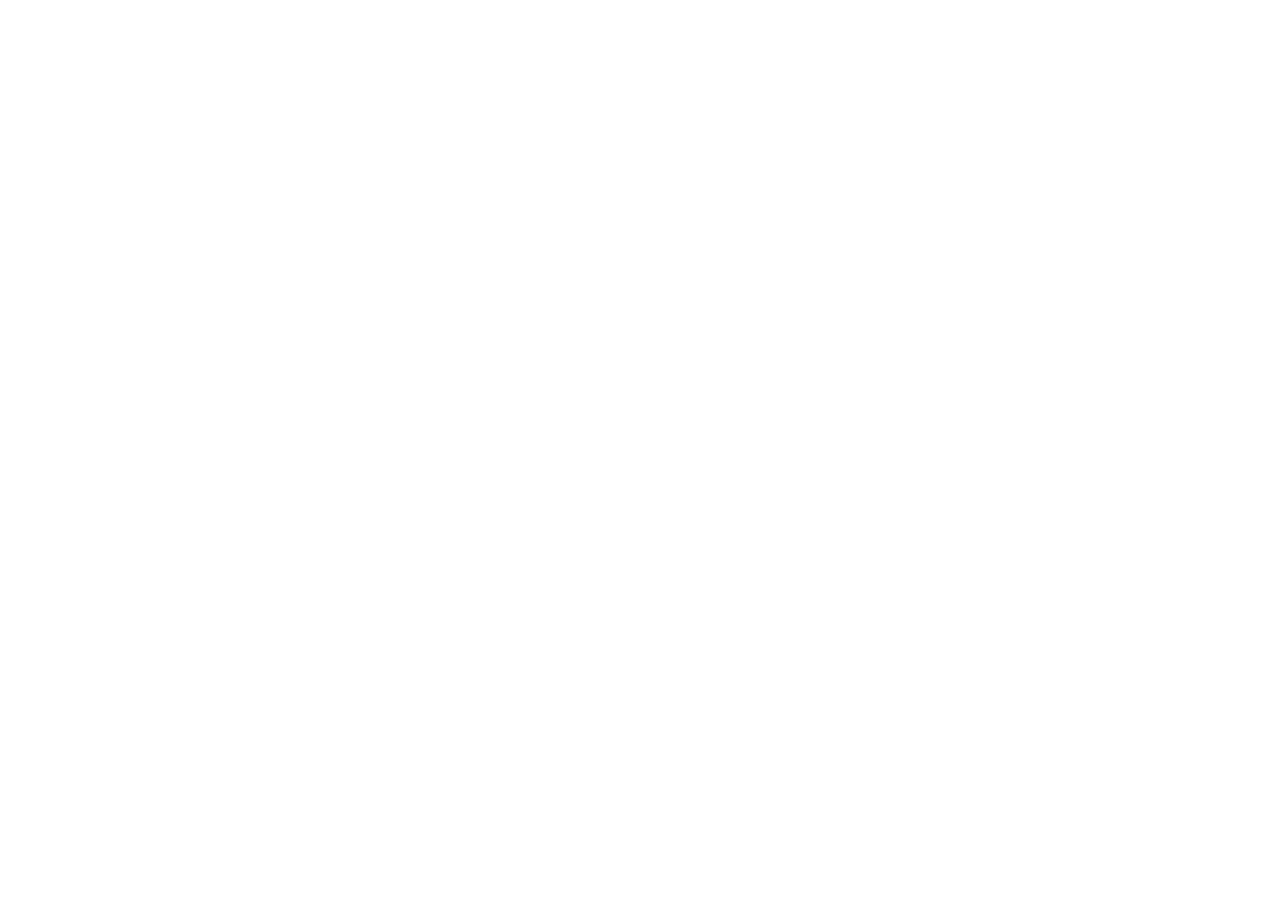
==== index.html @ f1a3944b "initial commit" ====
<!DOCTYPE html>
<html lang="en">
<head>
    <meta charset="UTF-8">
    <meta name="viewport" content="width=device-width, initial-scale=1.0">
    <title>Ice Cream Order Form</title>
</head>
<body>
    
</body>
</html>
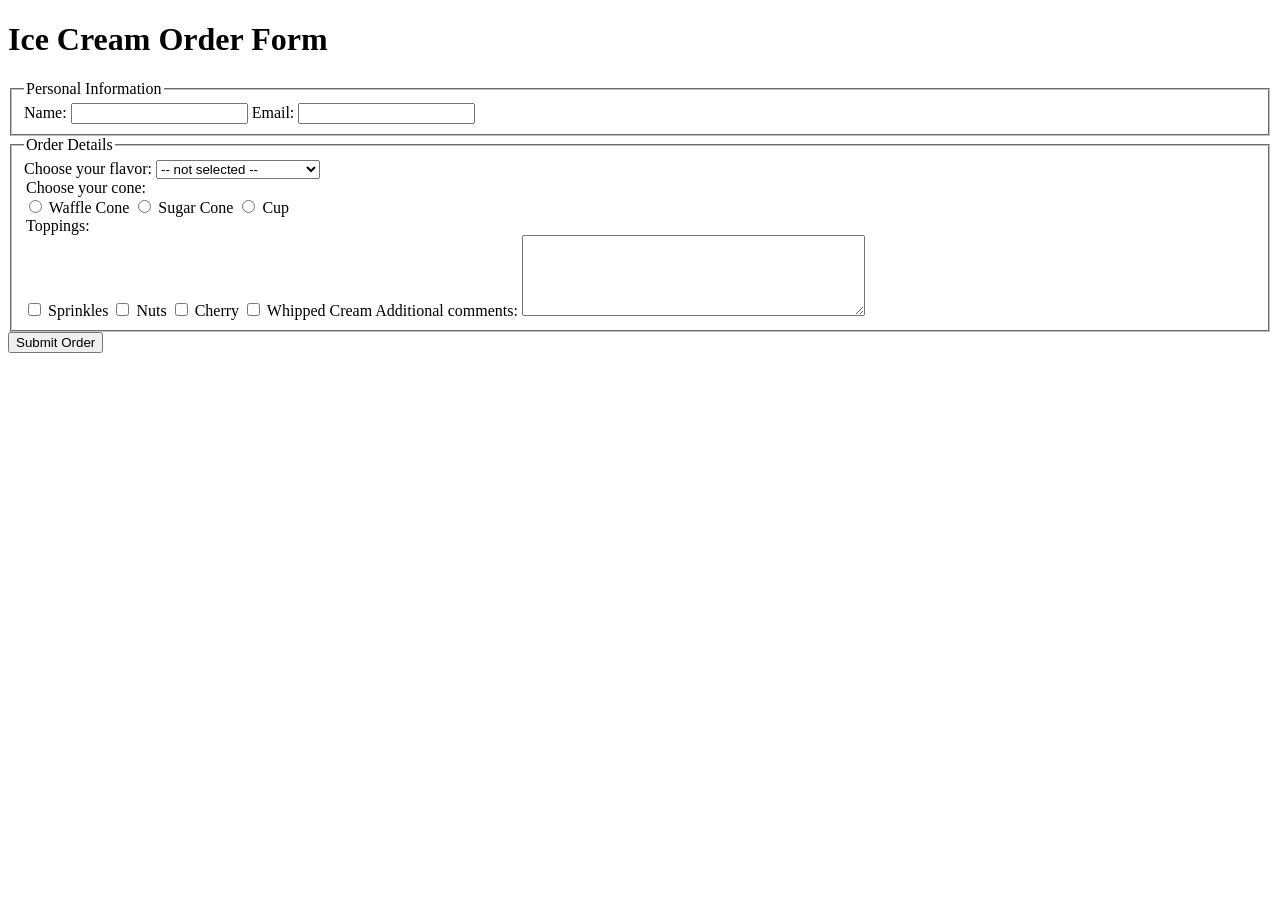
==== commit 652d3ce5: "Add Ice Cream Order Form" ====
--- a/index.html
+++ b/index.html
@@ -3,9 +3,65 @@
 <head>
     <meta charset="UTF-8">
     <meta name="viewport" content="width=device-width, initial-scale=1.0">
+    <link rel="stylesheet" href="styles/style.css">
+    <link rel="icon" href="images/ice_cream_favicon.png">
     <title>Ice Cream Order Form</title>
 </head>
 <body>
-    
+    <form action="#" method="get">
+        <h1>Ice Cream Order Form</h1>
+
+        <fieldset>
+            <legend>Personal Information</legend>
+
+            <label for="name">Name:</label>
+            <input type="text" id="name" name="name">
+
+            <label for="email">Email:</label>
+            <input type="email" id="email" name="email">
+        </fieldset>
+
+        <fieldset>
+            <legend>Order Details</legend>
+
+            <label for="flavor">Choose your flavor:</label>
+            <select name="flavor" id="flavor">
+                <option value="none">-- not selected --</option>
+                <option value="vanilla">Vanilla</option>
+                <option value="chocolate">Chocolate</option>
+                <option value="strawberry">Strawberry</option>
+                <option value="caramel">Caramel</option>
+                <option value="mint-with-chocolate-chip">Mint with chocolate chip</option>
+            </select>
+
+            <legend>Choose your cone:</legend>
+            <input type="radio" id="waffle-cone" name="cone" value="waffle-cone">
+            <label for="waffle-cone">Waffle Cone</label>
+
+            <input type="radio" id="sugar-cone" name="cone" value="sugar-cone">
+            <label for="sugar-cone">Sugar Cone</label>
+
+            <input type="radio" id="cup" name="cone" value="cup">
+            <label for="cup">Cup</label>
+
+            <legend>Toppings:</legend>
+            <input type="checkbox" id="sprinkles" name="toppings[]" value="sprinkles">
+            <label for="sprinkles">Sprinkles</label>
+
+            <input type="checkbox" id="nuts" name="toppings[]" value="nuts">
+            <label for="nuts">Nuts</label>
+
+            <input type="checkbox" id="cherry" name="toppings[]" value="cherry">
+            <label for="cherry">Cherry</label>
+
+            <input type="checkbox" id="whipped-cream" name="toppings[]" value="whipped-cream">
+            <label for="whipped-cream">Whipped Cream</label>
+
+            <label for="comments">Additional comments:</label>
+            <textarea name="comments" id="comments" rows="5" cols="40"></textarea>
+        </fieldset>
+
+        <button type="submit" id="order-button">Submit Order</button>
+    </form>
 </body>
 </html>
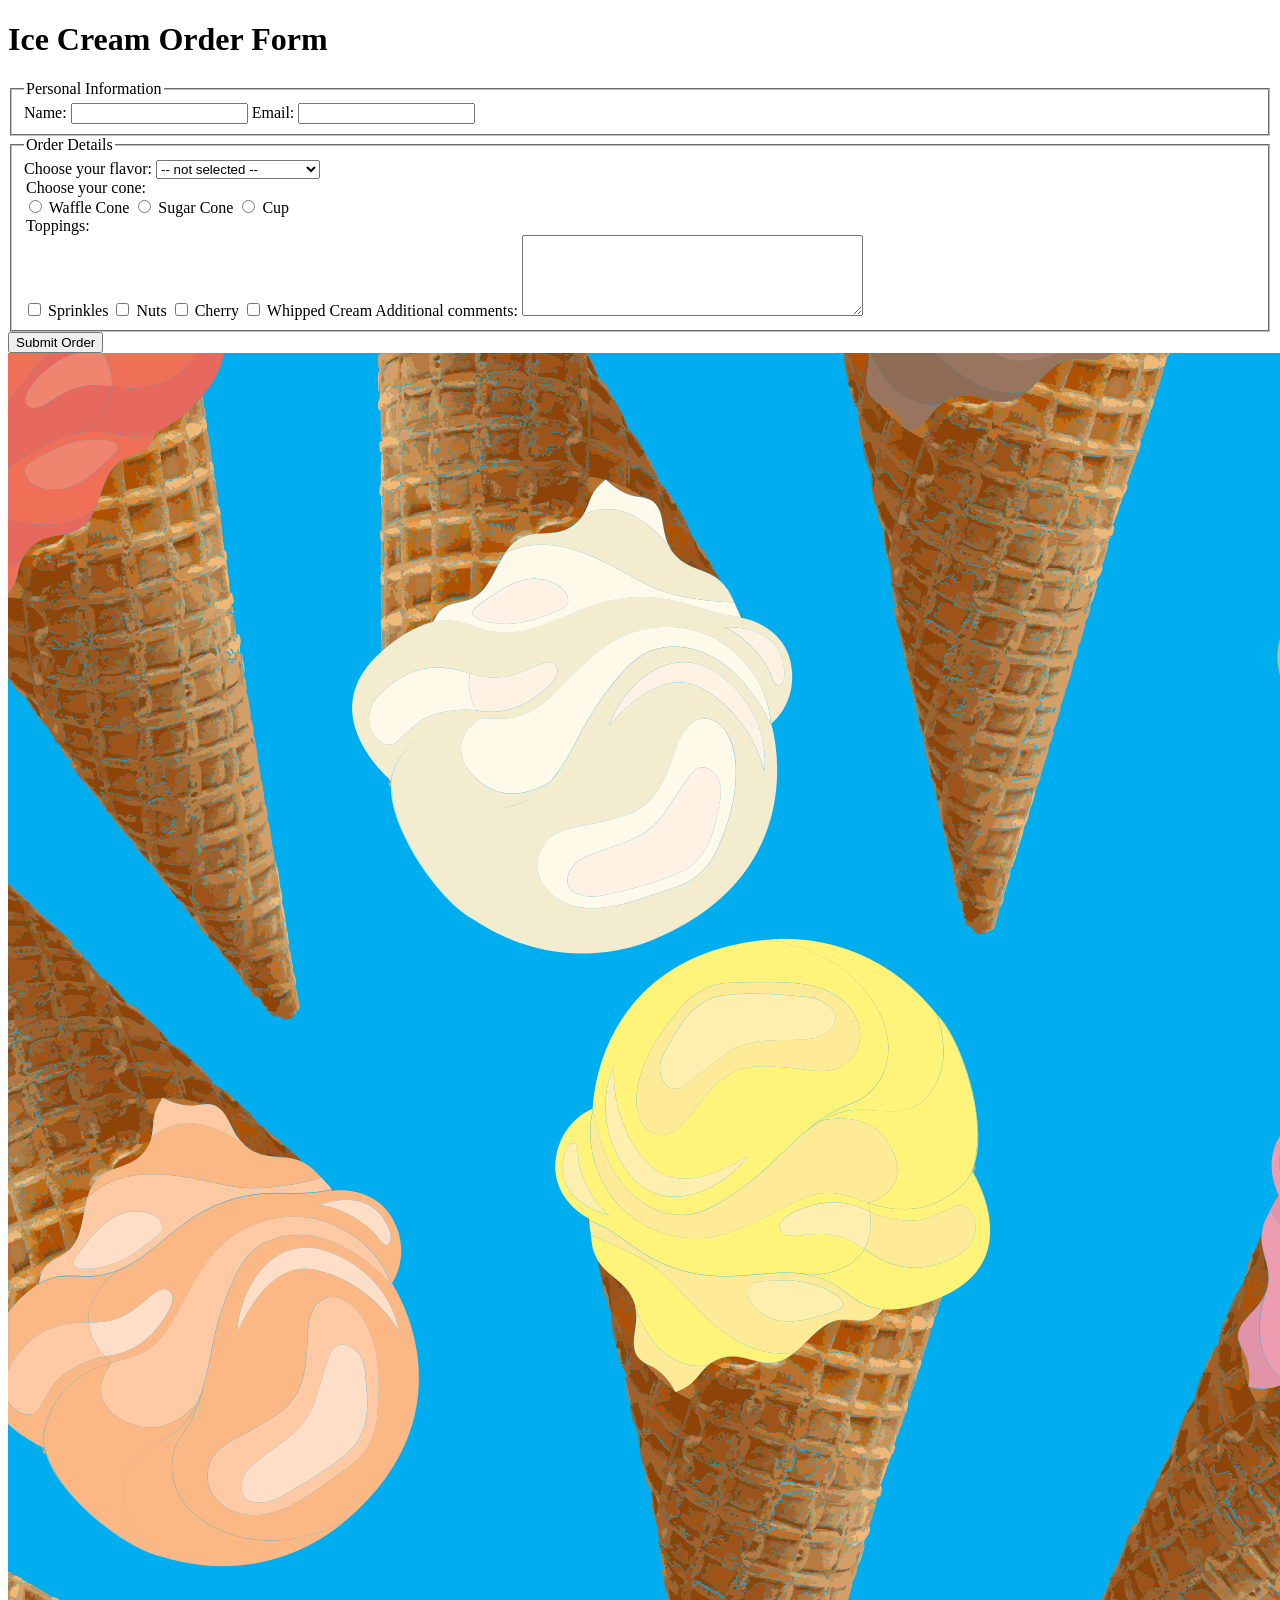
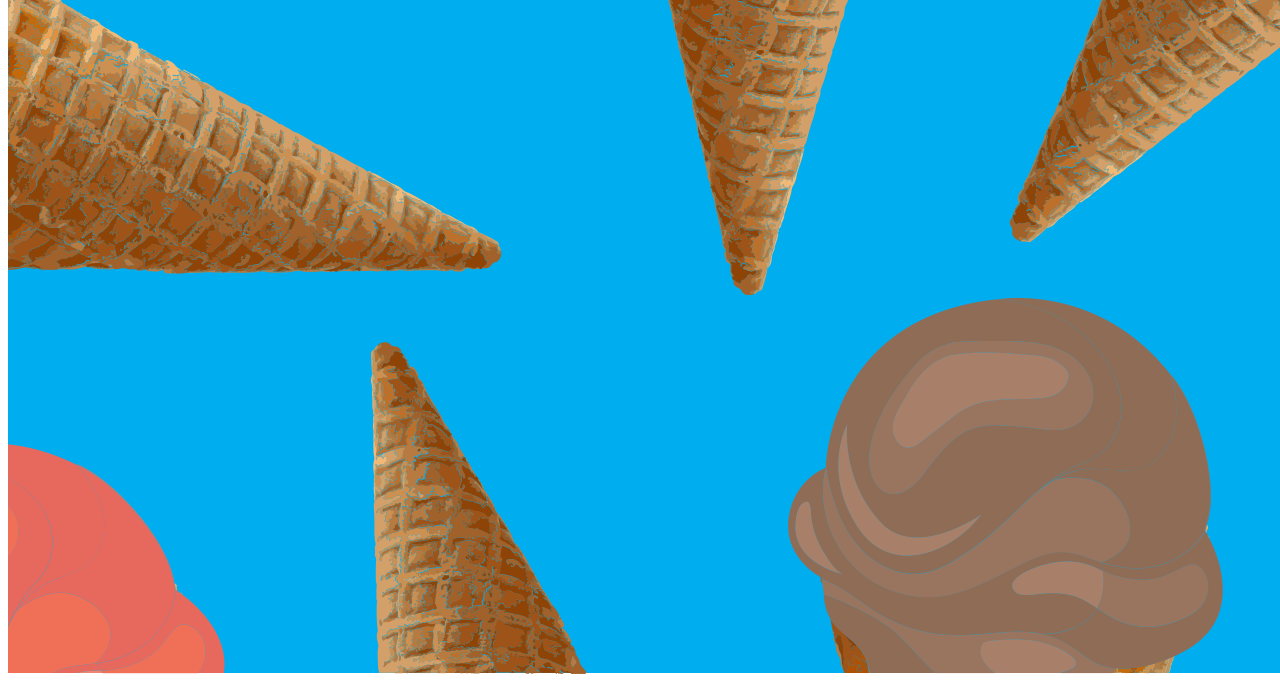
==== commit 53367b5e: "Add background image" ====
--- a/index.html
+++ b/index.html
@@ -63,5 +63,7 @@
 
         <button type="submit" id="order-button">Submit Order</button>
     </form>
+
+    <img src="images/ice_cream_background.png" alt="ice cream pattern background">
 </body>
 </html>
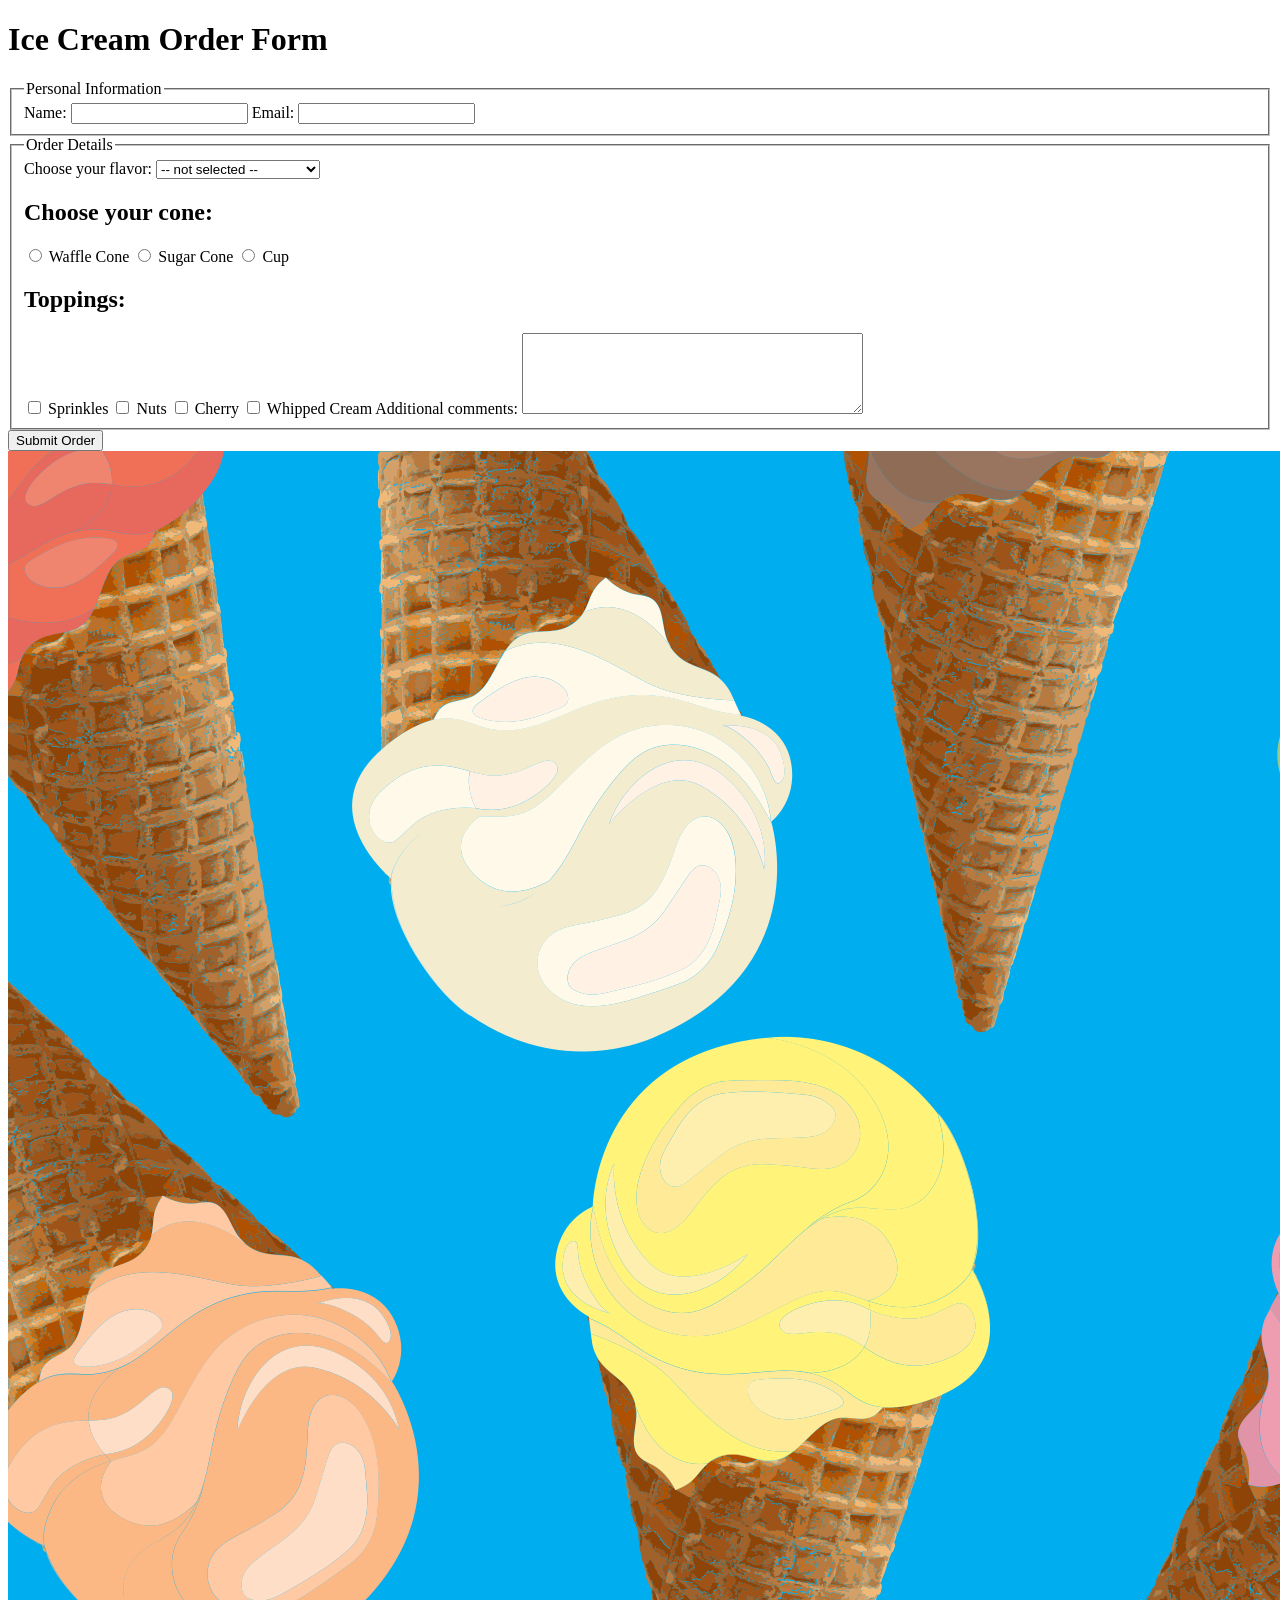
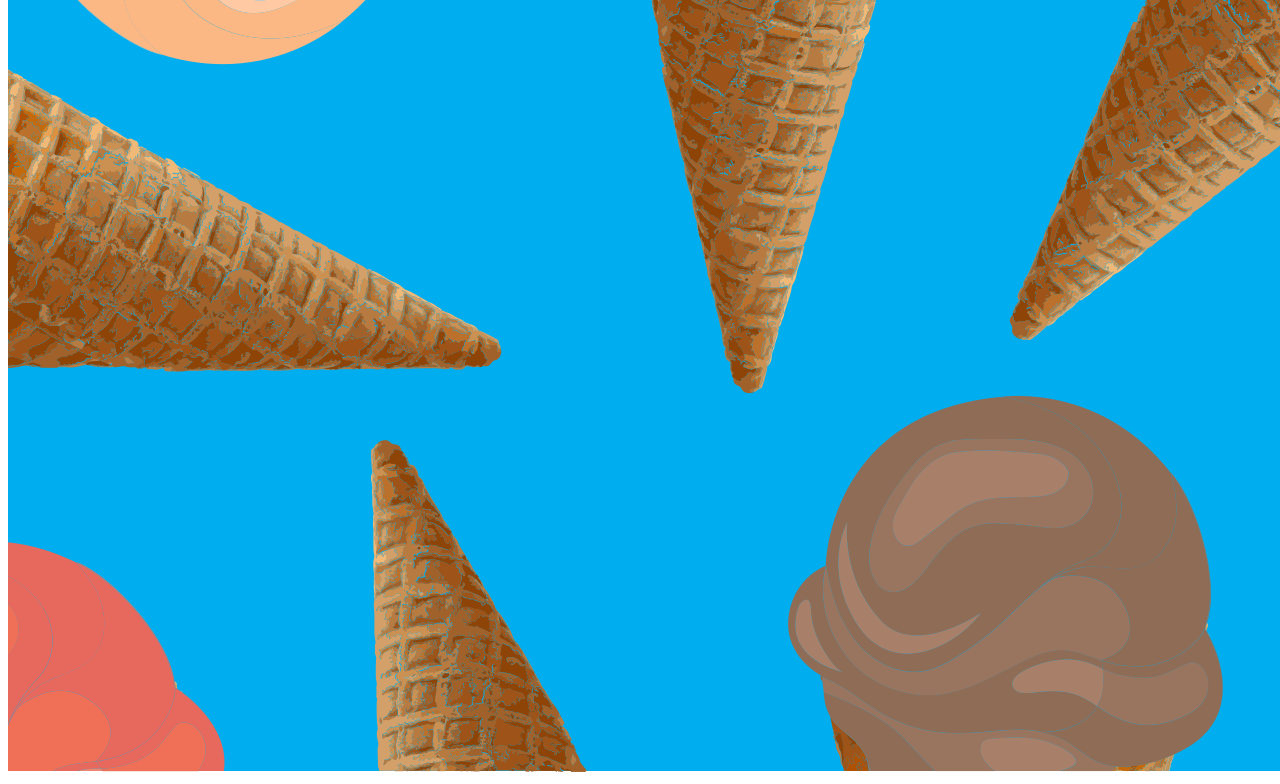
==== commit f877d5d0: "Use heading instead of legend to fix validation errors" ====
--- a/index.html
+++ b/index.html
@@ -34,7 +34,7 @@
                 <option value="mint-with-chocolate-chip">Mint with chocolate chip</option>
             </select>
 
-            <legend>Choose your cone:</legend>
+            <h2>Choose your cone:</h2>
             <input type="radio" id="waffle-cone" name="cone" value="waffle-cone">
             <label for="waffle-cone">Waffle Cone</label>
 
@@ -44,7 +44,7 @@
             <input type="radio" id="cup" name="cone" value="cup">
             <label for="cup">Cup</label>
 
-            <legend>Toppings:</legend>
+            <h2>Toppings:</h2>
             <input type="checkbox" id="sprinkles" name="toppings[]" value="sprinkles">
             <label for="sprinkles">Sprinkles</label>
 
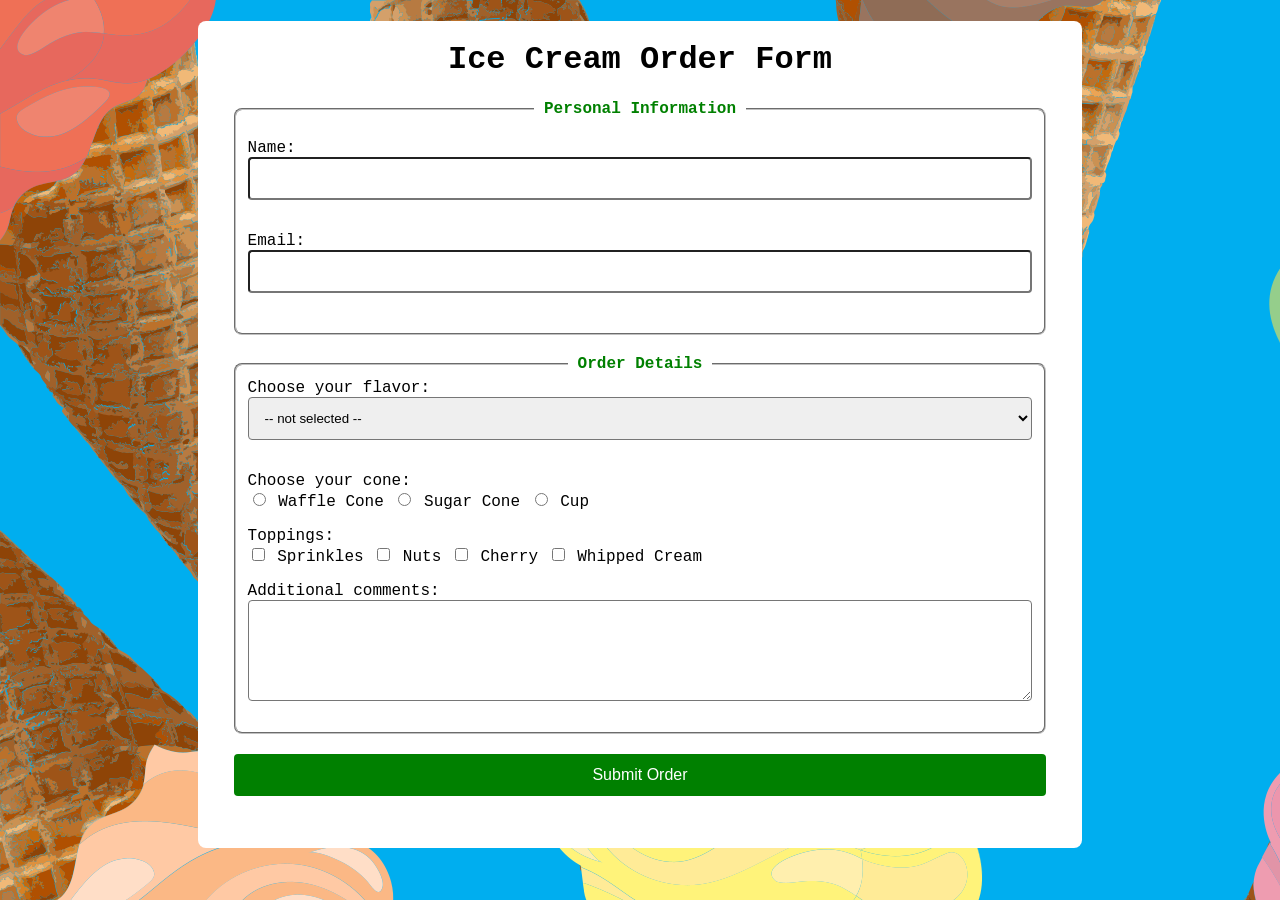
==== commit 8083473e: "styled the webpage" ====
--- a/index.html
+++ b/index.html
@@ -8,62 +8,79 @@
     <title>Ice Cream Order Form</title>
 </head>
 <body>
-    <form action="#" method="get">
+    <div id="main">
         <h1>Ice Cream Order Form</h1>
+        <form action="#" method="get">
 
-        <fieldset>
-            <legend>Personal Information</legend>
+            <fieldset id="personal-info">
+                <legend>Personal Information</legend>
 
-            <label for="name">Name:</label>
-            <input type="text" id="name" name="name">
+                <label for="name">Name:</label>
+                <input type="text" id="name" name="name">
 
-            <label for="email">Email:</label>
-            <input type="email" id="email" name="email">
-        </fieldset>
+                <label for="email">Email:</label>
+                <input type="email" id="email" name="email">
+            </fieldset>
 
-        <fieldset>
-            <legend>Order Details</legend>
+            <fieldset>
+                <legend>Order Details</legend>
 
-            <label for="flavor">Choose your flavor:</label>
-            <select name="flavor" id="flavor">
-                <option value="none">-- not selected --</option>
-                <option value="vanilla">Vanilla</option>
-                <option value="chocolate">Chocolate</option>
-                <option value="strawberry">Strawberry</option>
-                <option value="caramel">Caramel</option>
-                <option value="mint-with-chocolate-chip">Mint with chocolate chip</option>
-            </select>
+                <label for="flavor">Choose your flavor:</label>
+                <select name="flavor" id="flavor">
+                    <option value="none">-- not selected --</option>
+                    <option value="vanilla">Vanilla</option>
+                    <option value="chocolate">Chocolate</option>
+                    <option value="strawberry">Strawberry</option>
+                    <option value="caramel">Caramel</option>
+                    <option value="mint-with-chocolate-chip">Mint with chocolate chip</option>
+                </select>
 
-            <h2>Choose your cone:</h2>
-            <input type="radio" id="waffle-cone" name="cone" value="waffle-cone">
-            <label for="waffle-cone">Waffle Cone</label>
+                <p>Choose your cone:</p>
+                <label for="waffle-cone">
+                    <input type="radio" id="waffle-cone" name="cone" value="waffle-cone">
+                    Waffle Cone
+                </label>
 
-            <input type="radio" id="sugar-cone" name="cone" value="sugar-cone">
-            <label for="sugar-cone">Sugar Cone</label>
+                <label for="sugar-cone">
+                    <input type="radio" id="sugar-cone" name="cone" value="sugar-cone">
+                    Sugar Cone
+                </label>
 
-            <input type="radio" id="cup" name="cone" value="cup">
-            <label for="cup">Cup</label>
+                <label for="cup">
+                    <input type="radio" id="cup" name="cone" value="cup">
+                    Cup
+                </label>
 
-            <h2>Toppings:</h2>
-            <input type="checkbox" id="sprinkles" name="toppings[]" value="sprinkles">
-            <label for="sprinkles">Sprinkles</label>
+                <p>Toppings:</p>
+                <label for="sprinkles">
+                    <input type="checkbox" id="sprinkles" name="toppings[]" value="sprinkles">
+                    Sprinkles
+                </label>
 
-            <input type="checkbox" id="nuts" name="toppings[]" value="nuts">
-            <label for="nuts">Nuts</label>
+                <label for="nuts">
+                    <input type="checkbox" id="nuts" name="toppings[]" value="nuts">
+                    Nuts
+                </label>
 
-            <input type="checkbox" id="cherry" name="toppings[]" value="cherry">
-            <label for="cherry">Cherry</label>
+                <label for="cherry">
+                    <input type="checkbox" id="cherry" name="toppings[]" value="cherry">
+                    Cherry
+                </label>
 
-            <input type="checkbox" id="whipped-cream" name="toppings[]" value="whipped-cream">
-            <label for="whipped-cream">Whipped Cream</label>
+                <label for="whipped-cream">
+                    <input type="checkbox" id="whipped-cream" name="toppings[]" value="whipped-cream">
+                    Whipped Cream
+                </label>
 
-            <label for="comments">Additional comments:</label>
-            <textarea name="comments" id="comments" rows="5" cols="40"></textarea>
-        </fieldset>
+                <p></p>
+                <label for="comments">Additional comments:</label>
+                <textarea name="comments" id="comments" rows="5" cols="40"></textarea>
+            </fieldset>
 
-        <button type="submit" id="order-button">Submit Order</button>
-    </form>
-
-    <img src="images/ice_cream_background.png" alt="ice cream pattern background">
+            <div id="button-wrap">
+                <button type="submit" id="order-button">Submit Order</button>
+            </div>
+        </form>
+    </div>
 </body>
 </html>
--- a/styles/style.css
+++ b/styles/style.css
@@ -0,0 +1,69 @@
+*{
+    box-sizing: border-box;
+}
+
+body{
+    background-color: rgb(228, 247, 253);
+    background-image: url('../images/ice_cream_background.png');
+    font-family: 'Courier New', Courier, monospace;
+}
+
+h1{
+    text-align: center;
+    padding-top: 20px;
+}
+
+p{
+    margin: 1rem 0 0 0;
+}
+
+fieldset{
+    border-radius: .5rem;
+    margin: 20px;
+}
+
+legend{
+    margin-inline: auto;
+    padding: 0 10px;
+    color: green;
+    font-weight: bold;
+}
+
+input[type="text"], input[type="email"], select, textarea{
+    width: 100%;
+    border-radius: .25rem;
+    margin: 0rem 0rem 1rem 0rem;
+    padding: .75rem;
+}
+
+input[type="email"]{
+    margin-bottom: 30px;
+}
+
+
+#main{
+    background-color: white;
+    width: 70%;
+    margin: 0 auto;
+    padding: 0 1rem 2rem 1rem;
+    border-radius: .5rem;
+}
+
+#personal-info label{
+    display: block;
+    padding-top: 1rem;
+}
+
+#button-wrap{
+    margin: 0 20px 20px;
+}
+
+#order-button{
+    border: none;
+    width: 100%;
+    padding: .75rem;
+    border-radius: .25rem;
+    background-color: green;
+    color: white;
+    font-size: 1rem;
+}
